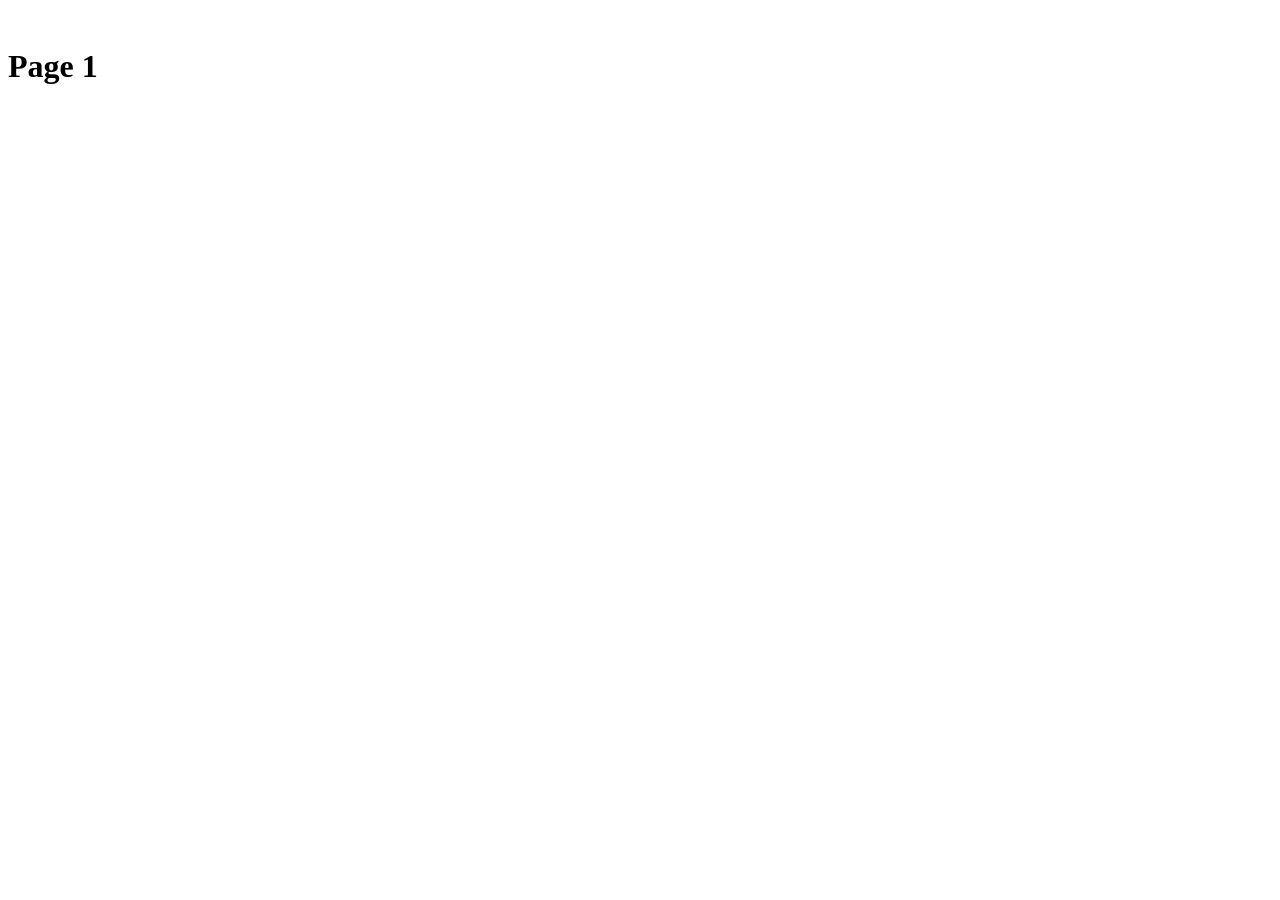
==== pages/page1.html @ cf55e11c "BETA 002" ====
<!DOCTYPE html>
<html lang="en">
<head>
    <meta charset="UTF-8">
    <meta name="viewport" content="width=device-width, initial-scale=1.0">

</head>
<body style="margin-top:3rem ;">
    <h1>Page 1</h1>
</body>
</html>
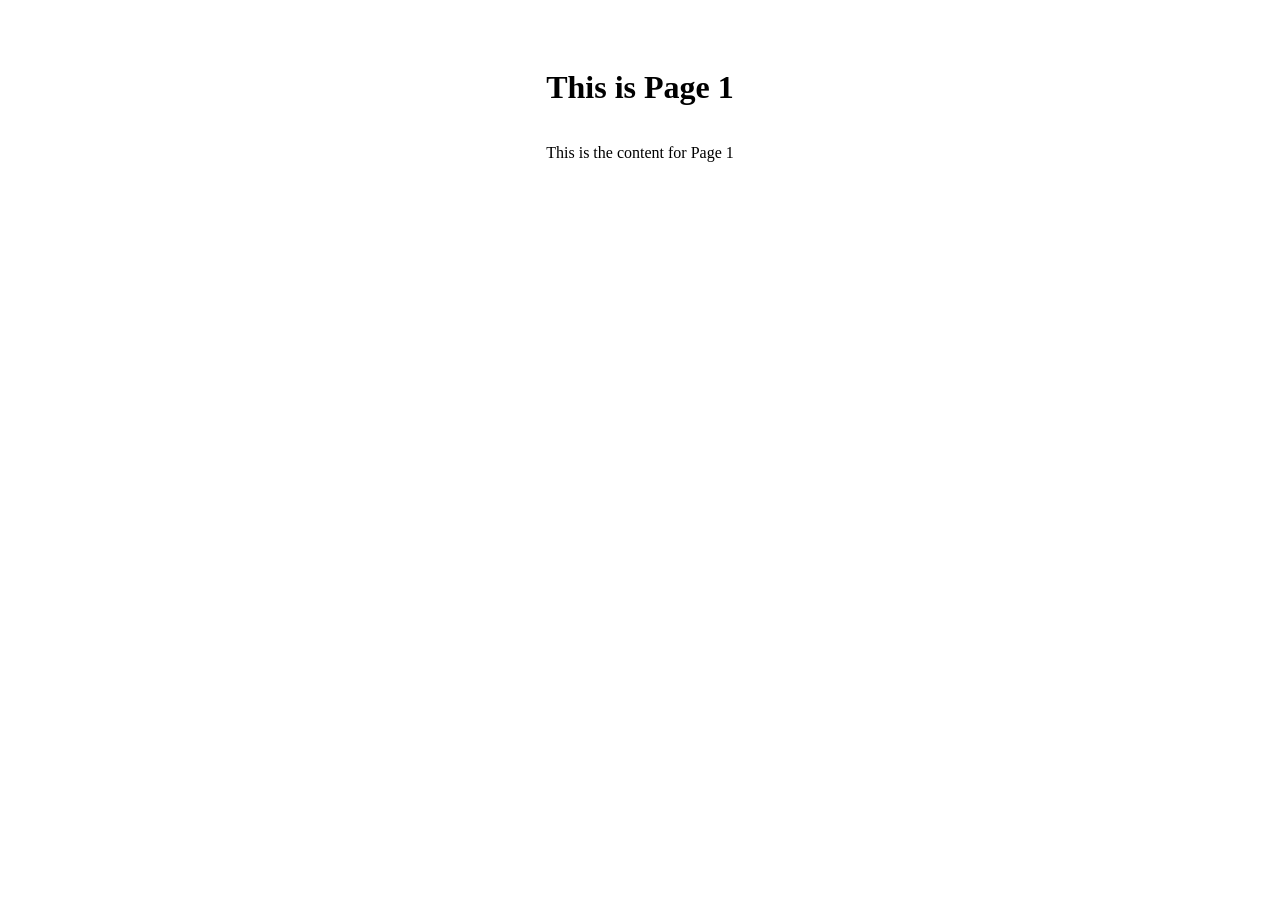
==== commit 5cba7cea: "。。。" ====
--- a/pages/page1.html
+++ b/pages/page1.html
@@ -3,9 +3,10 @@
 <head>
     <meta charset="UTF-8">
     <meta name="viewport" content="width=device-width, initial-scale=1.0">
-
+    <link rel="stylesheet" href="CSS/page1.css">
 </head>
-<body style="margin-top:3rem ;">
-    <h1>Page 1</h1>
+<body>
+    <h1>This is Page 1</h1>
+    <p>This is the content for Page 1</p>
 </body>
 </html>
--- a/pages/CSS/page1.css
+++ b/pages/CSS/page1.css
@@ -0,0 +1,17 @@
+*{
+    user-select: none;
+    cursor: default;
+}
+body{
+    display: flex;
+    flex-direction: column;
+    justify-content: center;
+    align-items: center;
+    margin-top:3rem ;
+}
+
+@media screen and (max-width:600px) {
+body{
+  margin-top:3.5rem;
+}
+}
